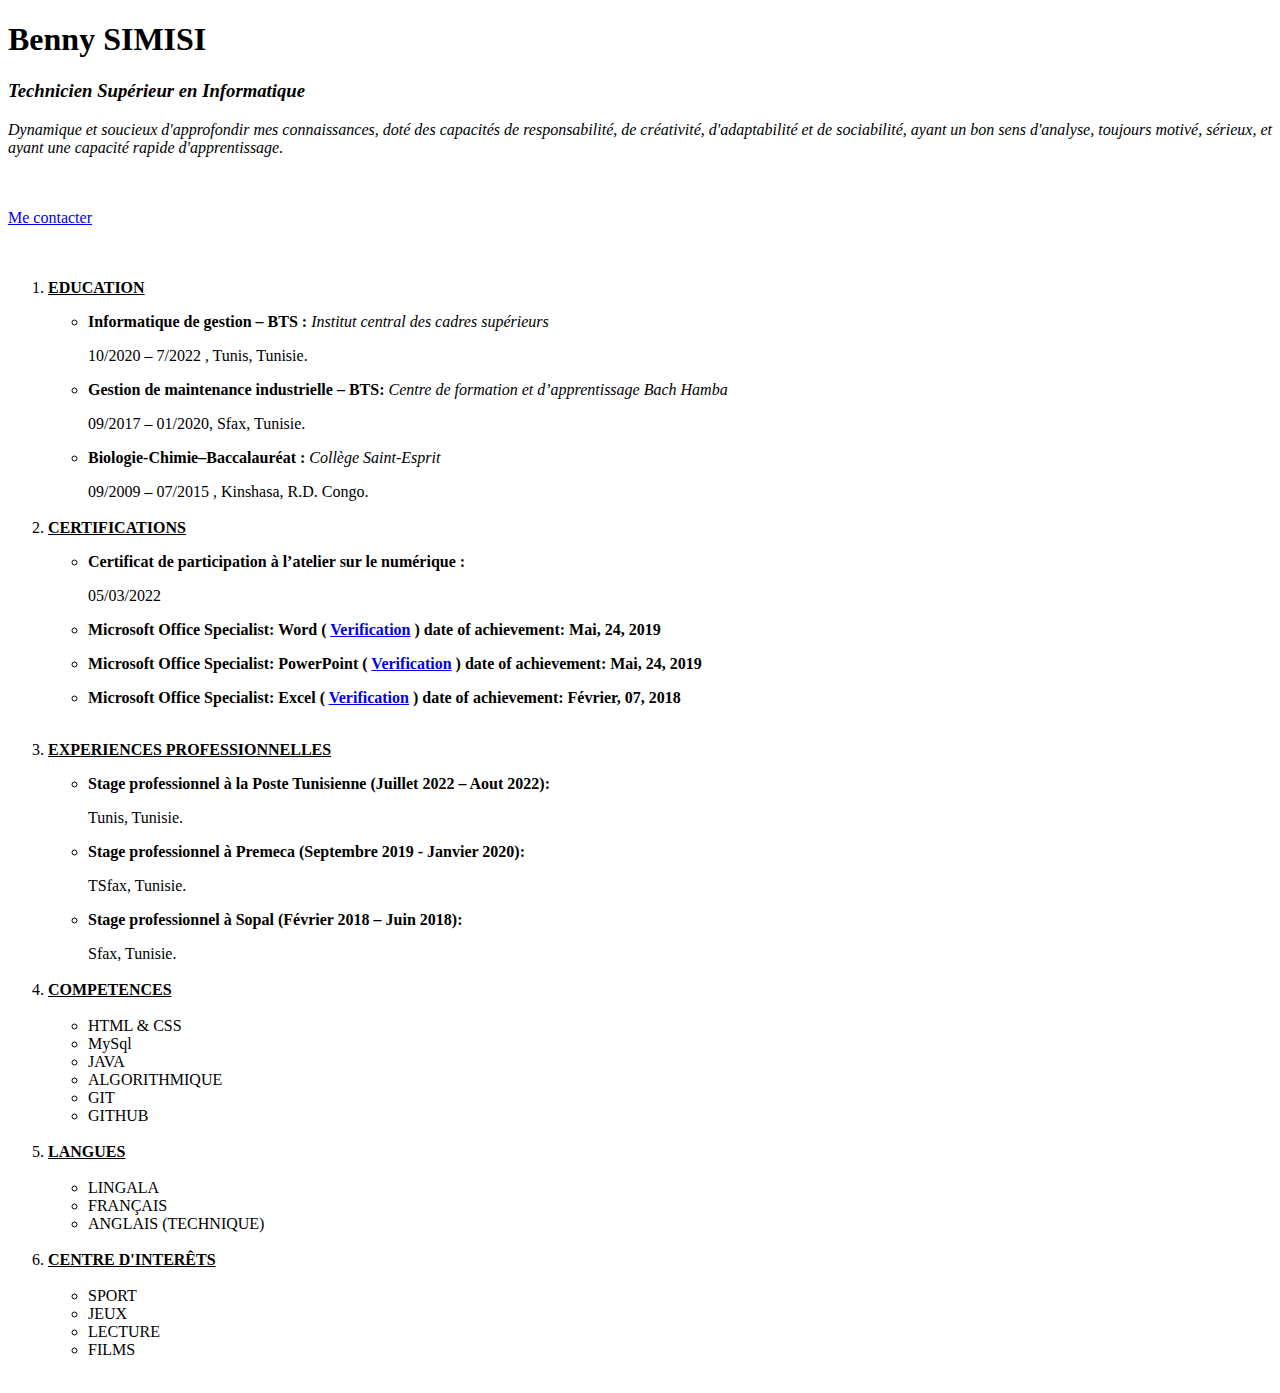
==== index.html @ 80599a32 "ajout du css" ====
<!DOCTYPE html>
<html lang="en">
<head>
    <meta charset="UTF-8">
    <meta http-equiv="X-UA-Compatible" content="IE=edge">
    <meta name="viewport" content="width=device-width, initial-scale=1.0">
    <link rel="stylesheet" href="style.css">
    <title>Mon Portfolio</title>
</head>
<body>
    <h1>Benny SIMISI</h1>
    <h3><em>Technicien Supérieur en Informatique</h3>
    <p>Dynamique et soucieux d'approfondir mes connaissances, doté des capacités de responsabilité, de créativité, d'adaptabilité et de sociabilité, ayant un bon sens d'analyse, toujours motivé, sérieux, et ayant une capacité rapide d'apprentissage.</em></p><br><br>
    <a href="contact.html">Me contacter</a><br><br><br>

    <ol>
        <li><strong><u>EDUCATION</u></strong>
            <ul>
                <li>
                    <p><strong>Informatique de gestion – BTS :</strong> <em>Institut central des cadres supérieurs</em></p>
                    <span>10/2020 – 7/2022 ,<span> Tunis, Tunisie.</span></span>
                </li>
                <li>
                    <p><strong>Gestion de maintenance industrielle – BTS:</strong> <em>Centre de formation et d’apprentissage Bach Hamba</em></p>
                    <span>09/2017 – 01/2020,<span> Sfax, Tunisie.</span></span>
                </li>
                <li>
                    <p><strong>Biologie-Chimie–Baccalauréat :</strong> <em>Collège Saint-Esprit</em></p>
                    <span>09/2009 – 07/2015 ,<span> Kinshasa, R.D. Congo.</span></span>
                </li>
                
            </ul>
        </li><br>
        <li><strong><u>CERTIFICATIONS</u></strong>
            <ul>
                <li>
                    <p><strong>Certificat de participation à l’atelier sur le numérique :</strong></p>
                    <span>05/03/2022</span>
                </li>
                <li>
                    <p><strong>Microsoft Office Specialist: Word ( <a href="verify.certiport.com: voXB-XVmE" target="_blank">Verification</a> ) date of achievement: Mai, 24, 2019</strong></p>
                </li>
                <li>
                    <p><strong>Microsoft Office Specialist: PowerPoint ( <a href="verify.certiport.com: 5UrX-4TYz" target="_blank">Verification</a> ) date of achievement: Mai, 24, 2019</strong></p>
                </li>
                <li>
                    <p><strong>Microsoft Office Specialist: Excel ( <a href="verify.certiport.com: H7MT-XLKP" target="_blank">Verification</a> ) date of achievement: Février, 07, 2018</strong></p>
                </li>
            
                
            </ul>
        </li><br>
        <li><strong><u>EXPERIENCES PROFESSIONNELLES</u></strong>
            <ul>
                <li>
                    <p><strong>Stage professionnel à la Poste Tunisienne (Juillet 2022 – Aout 2022):</strong></p>
                    <span>Tunis, Tunisie.</span>
                </li>
                <li>
                    <p><strong>Stage professionnel à Premeca (Septembre 2019 - Janvier 2020):</strong></p>
                    <span>TSfax, Tunisie.</span>
                </li>
                <li>
                    <p><strong>Stage professionnel à Sopal (Février 2018 – Juin 2018):</strong></p>
                    <span>Sfax, Tunisie.</span>
                </li> 
            </ul>
        </li><br>
        <li><strong><u>COMPETENCES</u></strong>
            <ul><br>
                <li>
                    HTML & CSS
                </li>
                <li>
                    MySql
                </li>
                <li>
                    JAVA
                </li>
                <li>
                    ALGORITHMIQUE
                </li>
                <li>
                    GIT
                </li>
                <li>
                    GITHUB
                </li>

            </ul>
        </li><br>
        <li><strong><u>LANGUES</u></strong>
            <ul><br>
                <li>
                    LINGALA
                </li>
                <li>
                    FRANÇAIS
                </li>
                <li>
                    ANGLAIS (TECHNIQUE)
                </li>

            </ul>
        </li><br>
        <li><strong><u>CENTRE D'INTERÊTS</u></strong>
            <ul><br>
                <li>
                    SPORT
                </li>
                <li>
                    JEUX
                </li>
                <li>
                    LECTURE
                </li>
                <li>
                    FILMS
                </li>
                

            </ul>
        </li><br>
    </ol>
</body>
</html>
---- style.css ----
@import url(color.css);
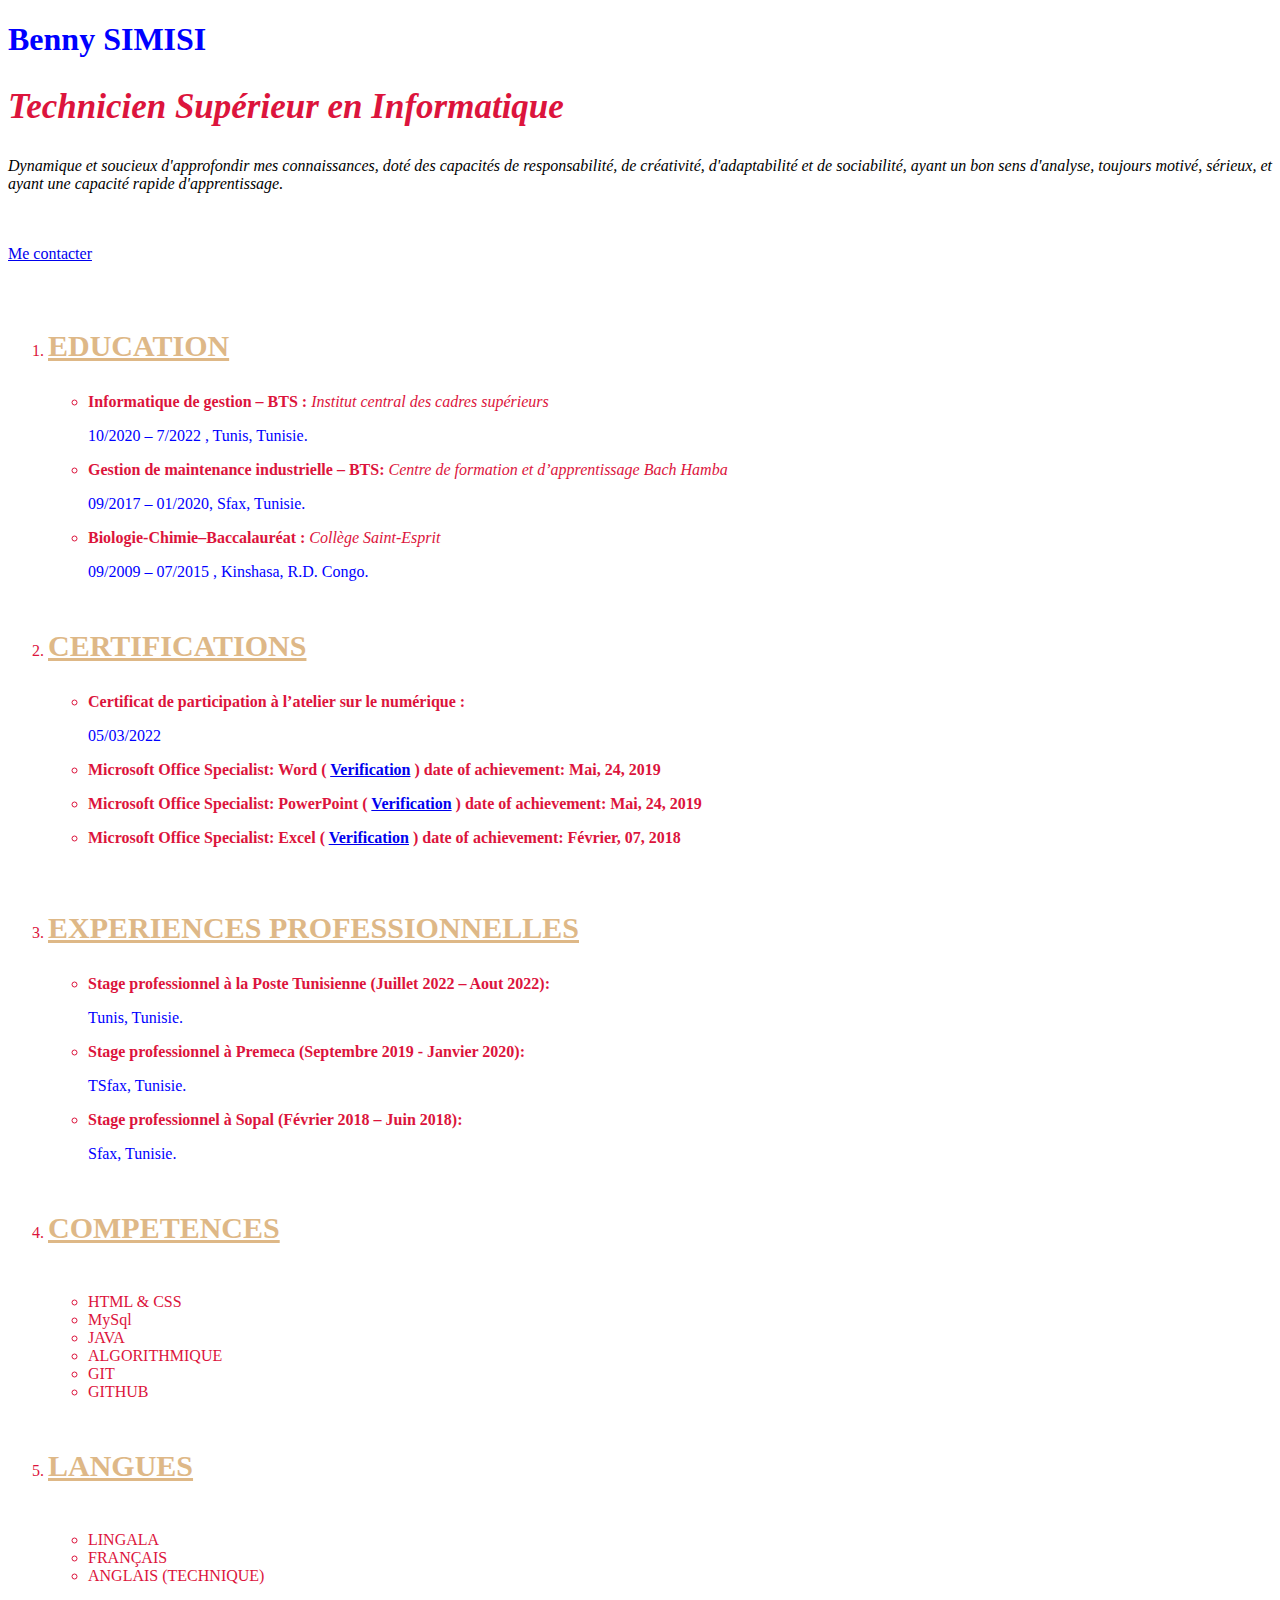
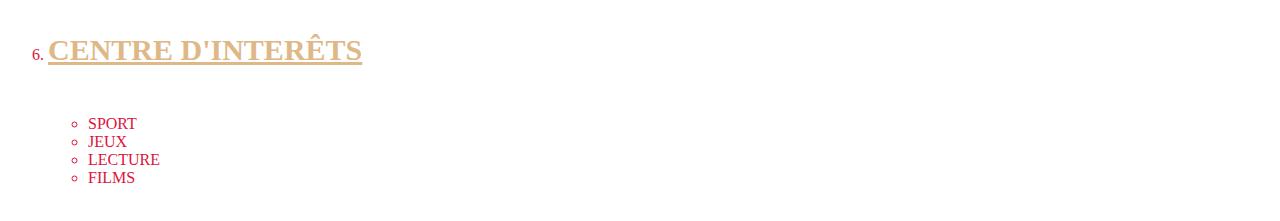
==== commit 2fc9f7ae: "Finition du css" ====
--- a/index.html
+++ b/index.html
@@ -9,12 +9,12 @@
 </head>
 <body>
     <h1>Benny SIMISI</h1>
-    <h3><em>Technicien Supérieur en Informatique</h3>
+    <h2><em>Technicien Supérieur en Informatique</h2>
     <p>Dynamique et soucieux d'approfondir mes connaissances, doté des capacités de responsabilité, de créativité, d'adaptabilité et de sociabilité, ayant un bon sens d'analyse, toujours motivé, sérieux, et ayant une capacité rapide d'apprentissage.</em></p><br><br>
     <a href="contact.html">Me contacter</a><br><br><br>
 
     <ol>
-        <li><strong><u>EDUCATION</u></strong>
+        <li><h3>EDUCATION</h3> 
             <ul>
                 <li>
                     <p><strong>Informatique de gestion – BTS :</strong> <em>Institut central des cadres supérieurs</em></p>
@@ -31,7 +31,7 @@
                 
             </ul>
         </li><br>
-        <li><strong><u>CERTIFICATIONS</u></strong>
+        <li><h3>CERTIFICATIONS</h3> 
             <ul>
                 <li>
                     <p><strong>Certificat de participation à l’atelier sur le numérique :</strong></p>
@@ -50,7 +50,7 @@
                 
             </ul>
         </li><br>
-        <li><strong><u>EXPERIENCES PROFESSIONNELLES</u></strong>
+        <li><h3>EXPERIENCES PROFESSIONNELLES</h3> 
             <ul>
                 <li>
                     <p><strong>Stage professionnel à la Poste Tunisienne (Juillet 2022 – Aout 2022):</strong></p>
@@ -66,7 +66,7 @@
                 </li> 
             </ul>
         </li><br>
-        <li><strong><u>COMPETENCES</u></strong>
+        <li><h3>COMPETENCES</h3>
             <ul><br>
                 <li>
                     HTML & CSS
@@ -89,7 +89,7 @@
 
             </ul>
         </li><br>
-        <li><strong><u>LANGUES</u></strong>
+        <li><h3>LANGUES</h3>
             <ul><br>
                 <li>
                     LINGALA
@@ -103,7 +103,7 @@
 
             </ul>
         </li><br>
-        <li><strong><u>CENTRE D'INTERÊTS</u></strong>
+        <li><h3>CENTRE D'INTERÊTS</h3>
             <ul><br>
                 <li>
                     SPORT
